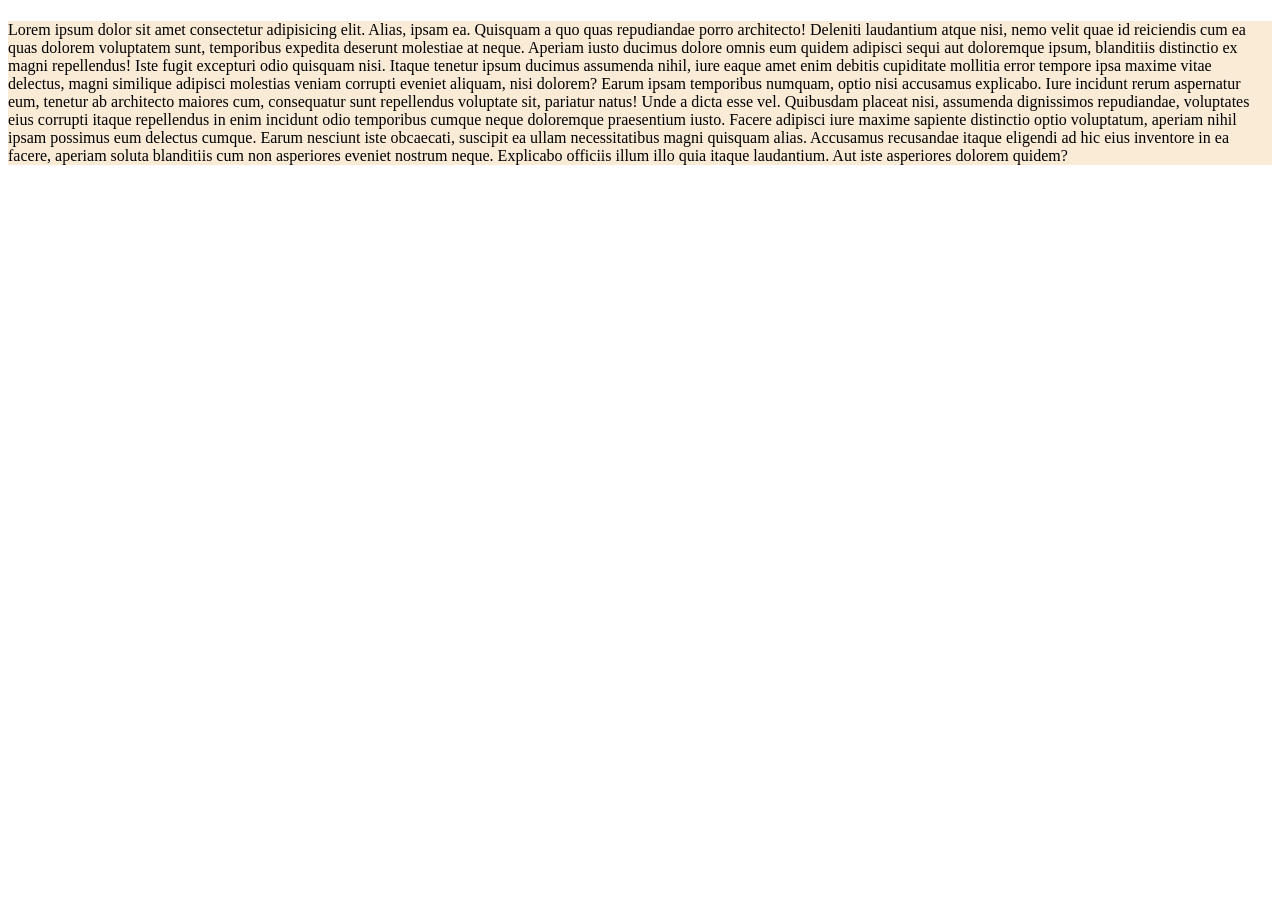
==== tugas 1/coba css/css1.html @ 2fc617bc "cobacss1" ====
<!DOCTYPE html>
<html lang="en">
<head>
    <meta charset="UTF-8">
    <meta name="viewport" content="width=device-width, initial-scale=1.0">
    <title>Document</title>
    <!--eksternal-->
    <link rel="stylesheet" href="cssku.css"
</head>
<!--internal-->
<style>
    p { background-color: antiquewhite;}
    h1 {color: beige;}
</style>
<body>
    <!--inline-->
    <h1 style="color: aquamarine;font-family: monotype corsiva;"></h1>
    <p>Lorem ipsum dolor sit amet consectetur adipisicing elit. Alias, ipsam ea. Quisquam a quo quas repudiandae porro architecto! Deleniti laudantium atque nisi, nemo velit quae id reiciendis cum ea quas dolorem voluptatem sunt, temporibus expedita deserunt molestiae at neque. Aperiam iusto ducimus dolore omnis eum quidem adipisci sequi aut doloremque ipsum, blanditiis distinctio ex magni repellendus! Iste fugit excepturi odio quisquam nisi. Itaque tenetur ipsum ducimus assumenda nihil, iure eaque amet enim debitis cupiditate mollitia error tempore ipsa maxime vitae delectus, magni similique adipisci molestias veniam corrupti eveniet aliquam, nisi dolorem? Earum ipsam temporibus numquam, optio nisi accusamus explicabo. Iure incidunt rerum aspernatur eum, tenetur ab architecto maiores cum, consequatur sunt repellendus voluptate sit, pariatur natus! Unde a dicta esse vel. Quibusdam placeat nisi, assumenda dignissimos repudiandae, voluptates eius corrupti itaque repellendus in enim incidunt odio temporibus cumque neque doloremque praesentium iusto. Facere adipisci iure maxime sapiente distinctio optio voluptatum, aperiam nihil ipsam possimus eum delectus cumque. Earum nesciunt iste obcaecati, suscipit ea ullam necessitatibus magni quisquam alias. Accusamus recusandae itaque eligendi ad hic eius inventore in ea facere, aperiam soluta blanditiis cum non asperiores eveniet nostrum neque. Explicabo officiis illum illo quia itaque laudantium. Aut iste asperiores dolorem quidem?
    </p>
</body>
</html>
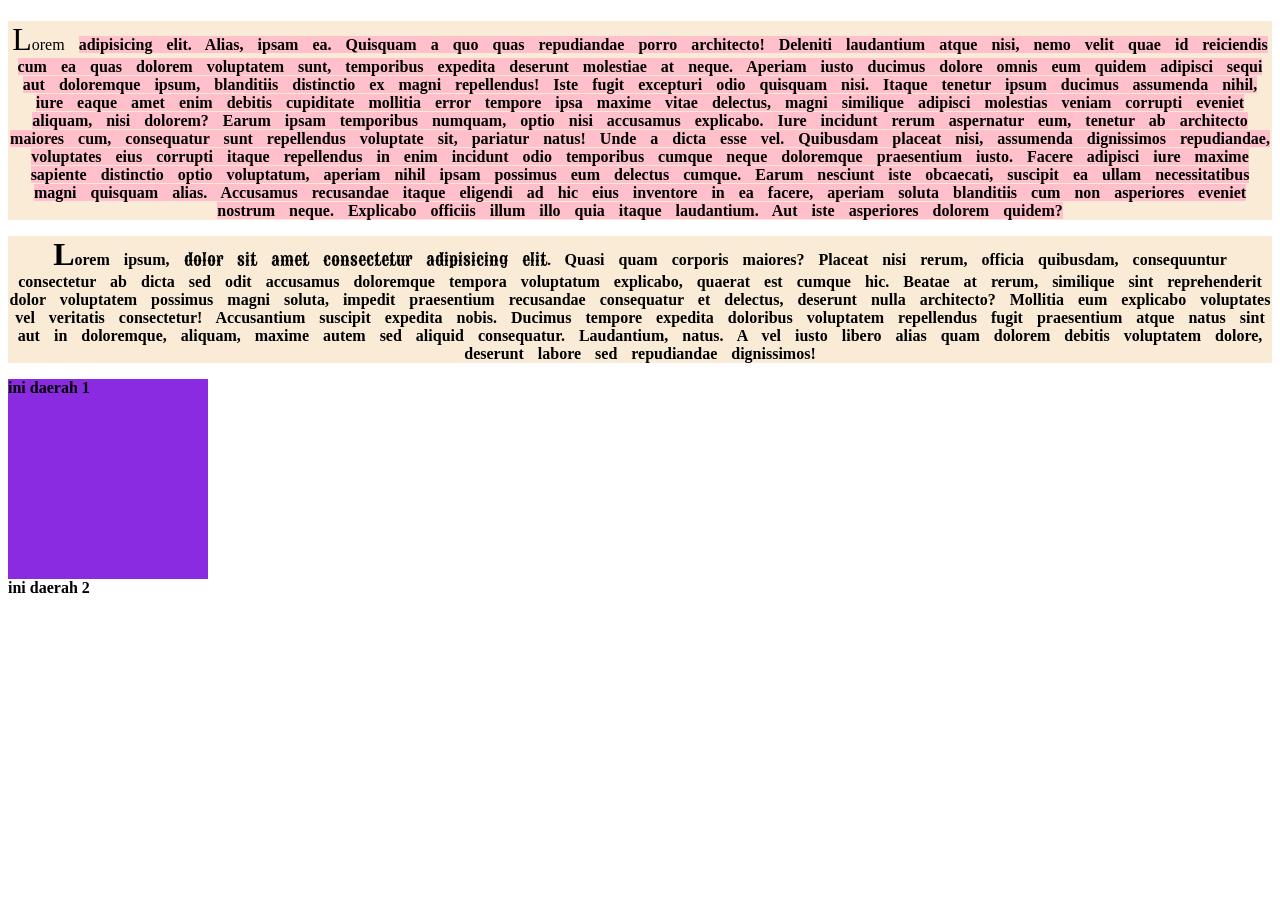
==== commit 6a2f2cb2: "uas-p.web" ====
--- a/tugas 1/coba css/css1.html
+++ b/tugas 1/coba css/css1.html
@@ -5,17 +5,41 @@
     <meta name="viewport" content="width=device-width, initial-scale=1.0">
     <title>Document</title>
     <!--eksternal-->
-    <link rel="stylesheet" href="cssku.css"
+    <link rel="stylesheet" href="cssku.css">
+    <link rel="preconnect" href="https://fonts.googleapis.com">
+    <link rel="preconnect" href="https://fonts.gstatic.com" crossorigin>
+    <link href="https://fonts.googleapis.com/css2?family=Sancreek&display=swap" rel="stylesheet">
+
 </head>
 <!--internal-->
 <style>
     p { background-color: antiquewhite;}
     h1 {color: beige;}
+    #satu {
+        background-color: blueviolet;width: 200px;height: 200px;
+    }
+    .dua {
+        background-color: rgb(199, 142, 55);width: 200px;height: 200px;
+    }
+    .tiga { color: brown;font-size: 20pt;    }
+    #empat{color: blue;font-size: 25pt;}
+    p :hover { background-color: pink;}    
+    p b { background-color: pink;}
+    p::first-letter { font-family: monotype corsiva;font-size: 32px;}
+    .sancreek-regular {
+        font-family: "sancreek", serif;
+        font-weight: 400;
+        font-style: bold;
+    }
+    p { /*line-height: 10px;*/ text-align: center;text-inline-size: 12px; /*letter-spacing: 15px;*/ word-spacing: 10px;}
 </style>
 <body>
     <!--inline-->
     <h1 style="color: aquamarine;font-family: monotype corsiva;"></h1>
-    <p>Lorem ipsum dolor sit amet consectetur adipisicing elit. Alias, ipsam ea. Quisquam a quo quas repudiandae porro architecto! Deleniti laudantium atque nisi, nemo velit quae id reiciendis cum ea quas dolorem voluptatem sunt, temporibus expedita deserunt molestiae at neque. Aperiam iusto ducimus dolore omnis eum quidem adipisci sequi aut doloremque ipsum, blanditiis distinctio ex magni repellendus! Iste fugit excepturi odio quisquam nisi. Itaque tenetur ipsum ducimus assumenda nihil, iure eaque amet enim debitis cupiditate mollitia error tempore ipsa maxime vitae delectus, magni similique adipisci molestias veniam corrupti eveniet aliquam, nisi dolorem? Earum ipsam temporibus numquam, optio nisi accusamus explicabo. Iure incidunt rerum aspernatur eum, tenetur ab architecto maiores cum, consequatur sunt repellendus voluptate sit, pariatur natus! Unde a dicta esse vel. Quibusdam placeat nisi, assumenda dignissimos repudiandae, voluptates eius corrupti itaque repellendus in enim incidunt odio temporibus cumque neque doloremque praesentium iusto. Facere adipisci iure maxime sapiente distinctio optio voluptatum, aperiam nihil ipsam possimus eum delectus cumque. Earum nesciunt iste obcaecati, suscipit ea ullam necessitatibus magni quisquam alias. Accusamus recusandae itaque eligendi ad hic eius inventore in ea facere, aperiam soluta blanditiis cum non asperiores eveniet nostrum neque. Explicabo officiis illum illo quia itaque laudantium. Aut iste asperiores dolorem quidem?
+    <p>Lorem <b id="dua" dolor sit amet consecteturb> adipisicing elit. Alias, ipsam ea. Quisquam a quo quas repudiandae porro architecto! Deleniti laudantium atque nisi, nemo velit quae id reiciendis cum ea quas dolorem voluptatem sunt, temporibus expedita deserunt molestiae at neque. Aperiam iusto ducimus dolore omnis eum quidem adipisci sequi aut doloremque ipsum, blanditiis distinctio ex magni repellendus! Iste fugit excepturi odio quisquam nisi. Itaque tenetur ipsum ducimus assumenda nihil, iure eaque amet enim debitis cupiditate mollitia error tempore ipsa maxime vitae delectus, magni similique adipisci molestias veniam corrupti eveniet aliquam, nisi dolorem? Earum ipsam temporibus numquam, optio nisi accusamus explicabo. Iure incidunt rerum aspernatur eum, tenetur ab architecto maiores cum, consequatur sunt repellendus voluptate sit, pariatur natus! Unde a dicta esse vel. Quibusdam placeat nisi, assumenda dignissimos repudiandae, voluptates eius corrupti itaque repellendus in enim incidunt odio temporibus cumque neque doloremque praesentium iusto. Facere adipisci iure maxime sapiente distinctio optio voluptatum, aperiam nihil ipsam possimus eum delectus cumque. Earum nesciunt iste obcaecati, suscipit ea ullam necessitatibus magni quisquam alias. Accusamus recusandae itaque eligendi ad hic eius inventore in ea facere, aperiam soluta blanditiis cum non asperiores eveniet nostrum neque. Explicabo officiis illum illo quia itaque laudantium. Aut iste asperiores dolorem quidem?
     </p>
+    <p>Lorem ipsum, <span class="sancreek-regular"> dolor sit amet consectetur adipisicing elit.</span> Quasi quam corporis maiores? Placeat nisi rerum, officia quibusdam, consequuntur consectetur ab dicta sed odit accusamus doloremque tempora voluptatum explicabo, quaerat est cumque hic. Beatae at rerum, similique sint reprehenderit dolor voluptatem possimus magni soluta, impedit praesentium recusandae consequatur et delectus, deserunt nulla architecto? Mollitia eum explicabo voluptates vel veritatis consectetur! Accusantium suscipit expedita nobis. Ducimus tempore expedita doloribus voluptatem repellendus fugit praesentium atque natus sint aut in doloremque, aliquam, maxime autem sed aliquid consequatur. Laudantium, natus. A vel iusto libero alias quam dolorem debitis voluptatem dolore, deserunt labore sed repudiandae dignissimos!</p>
+<div id="satu">ini daerah 1</div>
+<div id="dua tiga">ini daerah 2</div>
 </body>
 </html>
